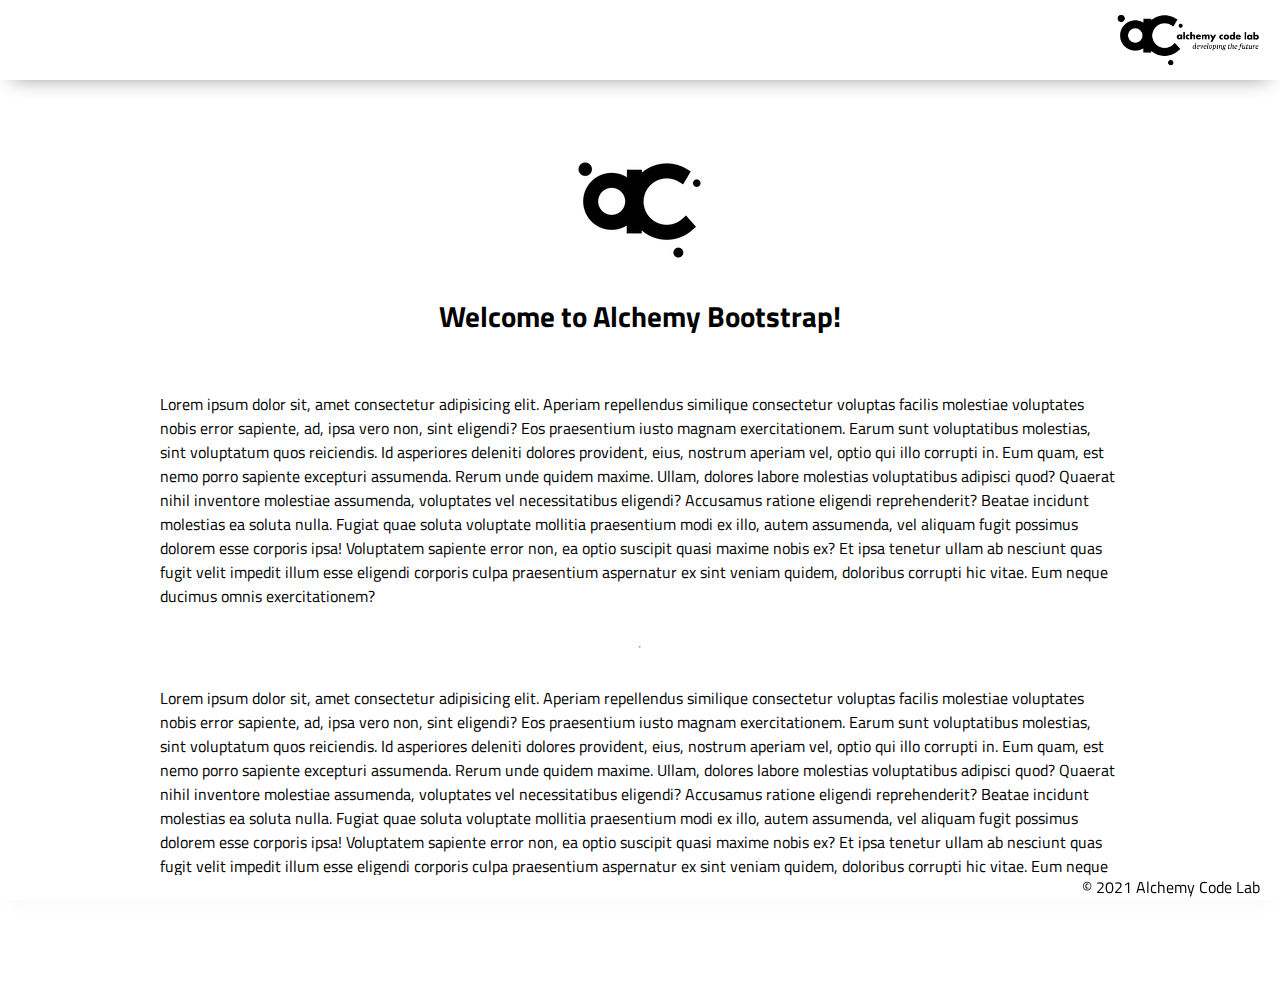
==== index.html @ 5a8f8533 "Initial commit" ====
<!DOCTYPE html>
<html lang="en">

<head>
    <meta charset="UTF-8">
    <meta name="viewport" content="width=device-width, initial-scale=1.0">
    <meta http-equiv="X-UA-Compatible" content="ie=edge">
    <link href="https://fonts.googleapis.com/css2?family=Titillium+Web:wght@300&display=swap" rel="stylesheet">
    <link rel="stylesheet" href="./styles/reset.css">
    <link rel="stylesheet" href="./styles/style.css">
    <link rel="stylesheet" href="./styles/home.css">
    <title>Document</title>
</head>

<body>
    <header>
        <div class="gutter-right logo">
            <img src="./assets/big-logo.png" />
        </div>
    </header>
    <main>
        <section class="main-section">
            <img class="main-logo" src="./assets/alchemy-logo.png" />
            <h2>
                Welcome to Alchemy Bootstrap!
            </h2>

            <p>
                Lorem ipsum dolor sit, amet consectetur adipisicing elit. Aperiam repellendus similique consectetur
                voluptas facilis molestiae voluptates nobis error sapiente, ad, ipsa vero non, sint eligendi? Eos
                praesentium iusto magnam exercitationem.
                Earum sunt voluptatibus molestias, sint voluptatum quos reiciendis. Id asperiores deleniti dolores
                provident, eius, nostrum aperiam vel, optio qui illo corrupti in. Eum quam, est nemo porro sapiente
                excepturi assumenda.
                Rerum unde quidem maxime. Ullam, dolores labore molestias voluptatibus adipisci quod? Quaerat nihil
                inventore molestiae assumenda, voluptates vel necessitatibus eligendi? Accusamus ratione eligendi
                reprehenderit? Beatae incidunt molestias ea soluta nulla.
                Fugiat quae soluta voluptate mollitia praesentium modi ex illo, autem assumenda, vel aliquam fugit
                possimus dolorem esse corporis ipsa! Voluptatem sapiente error non, ea optio suscipit quasi maxime nobis
                ex?
                Et ipsa tenetur ullam ab nesciunt quas fugit velit impedit illum esse eligendi corporis culpa
                praesentium aspernatur ex sint veniam quidem, doloribus corrupti hic vitae. Eum neque ducimus omnis
                exercitationem?
            </p>
            <hr />
            <p>
                Lorem ipsum dolor sit, amet consectetur adipisicing elit. Aperiam repellendus similique consectetur
                voluptas facilis molestiae voluptates nobis error sapiente, ad, ipsa vero non, sint eligendi? Eos
                praesentium iusto magnam exercitationem.
                Earum sunt voluptatibus molestias, sint voluptatum quos reiciendis. Id asperiores deleniti dolores
                provident, eius, nostrum aperiam vel, optio qui illo corrupti in. Eum quam, est nemo porro sapiente
                excepturi assumenda.
                Rerum unde quidem maxime. Ullam, dolores labore molestias voluptatibus adipisci quod? Quaerat nihil
                inventore molestiae assumenda, voluptates vel necessitatibus eligendi? Accusamus ratione eligendi
                reprehenderit? Beatae incidunt molestias ea soluta nulla.
                Fugiat quae soluta voluptate mollitia praesentium modi ex illo, autem assumenda, vel aliquam fugit
                possimus dolorem esse corporis ipsa! Voluptatem sapiente error non, ea optio suscipit quasi maxime nobis
                ex?
                Et ipsa tenetur ullam ab nesciunt quas fugit velit impedit illum esse eligendi corporis culpa
                praesentium aspernatur ex sint veniam quidem, doloribus corrupti hic vitae. Eum neque ducimus omnis
                exercitationem?
            </p>

        </section>
    </main>
    <footer>
        <div class="copy gutter-right">&copy; 2021 Alchemy Code Lab</div>
    </footer>

    <script type="module" src="./app.js"></script>
</body>

</html>
---- styles/style.css ----
body {
    /* feel free to update these css variables for a quick theme */
    
    --color1: white;
    --color2: white;
    --color3: white;
    --color4: white;
    --color5: white;
    
    /* https://coolors.co/generate and click export -> scss to get the colors to copy and paste below*/
        
    /* --color1: hsla(349, 69%, 76%, 1);
    --color2: hsla(207, 67%, 44%, 1);
    --color3: hsla(200, 61%, 56%, 1);
    --color4: hsla(187, 41%, 94%, 1);
    --color5: hsla(170, 28%, 95%, 1); */

    /* --color1: hsla(45, 86%, 83%, 1);
    --color2: hsla(135, 65%, 98%, 1);
    --color3: hsla(315, 37%, 86%, 1);
    --color4: hsla(45, 73%, 98%, 1);
    --color5: hsla(224, 40%, 79%, 1); */
    
    --header-height: 80px;
    --shadow: 0px 10px 20px -12px rgba(0,0,0,0.45);
    --gutter: 30px;
    --footer-height: 25px;
    
    font-family: 'Titillium Web', sans-serif;
    background-color: var(--color2);
}

main {
    display: flex;
    flex-direction: column;
    justify-content: center;
    align-items: center;
    margin-bottom: calc(var(--footer-height));
}

section {
    background-color: var(--color5);
    max-width: 80%;
    display: flex;
    flex-direction: column;
    justify-content: center;
    align-items: center;
    padding-top: var(--gutter);
    padding-bottom: var(--gutter);
    margin-top: var(--gutter);
    margin-bottom: var(--gutter);
    border: solid 2px var(--color1);
}

header {
    display: flex;
    justify-content: flex-end;
    background-color: var(--color3);
    height: var(--header-height);
    box-shadow: var(--shadow);
}


h2 {
    font-size: 1.8rem;
    font-weight: bold;
}

.gutter-right {
    margin-right: 20px;
}

header img {
    height: var(--header-height);
}

p {
    margin: var(--gutter);
}
  
footer {
    position: fixed;
    width: 100%;
    bottom: 0;
    height: var(--footer-height);
    display: flex;
    justify-content: flex-end;
    background-color: var(--color3);
    box-shadow: var(--shadow);
}
---- styles/home.css ----
/* add home page styles here */
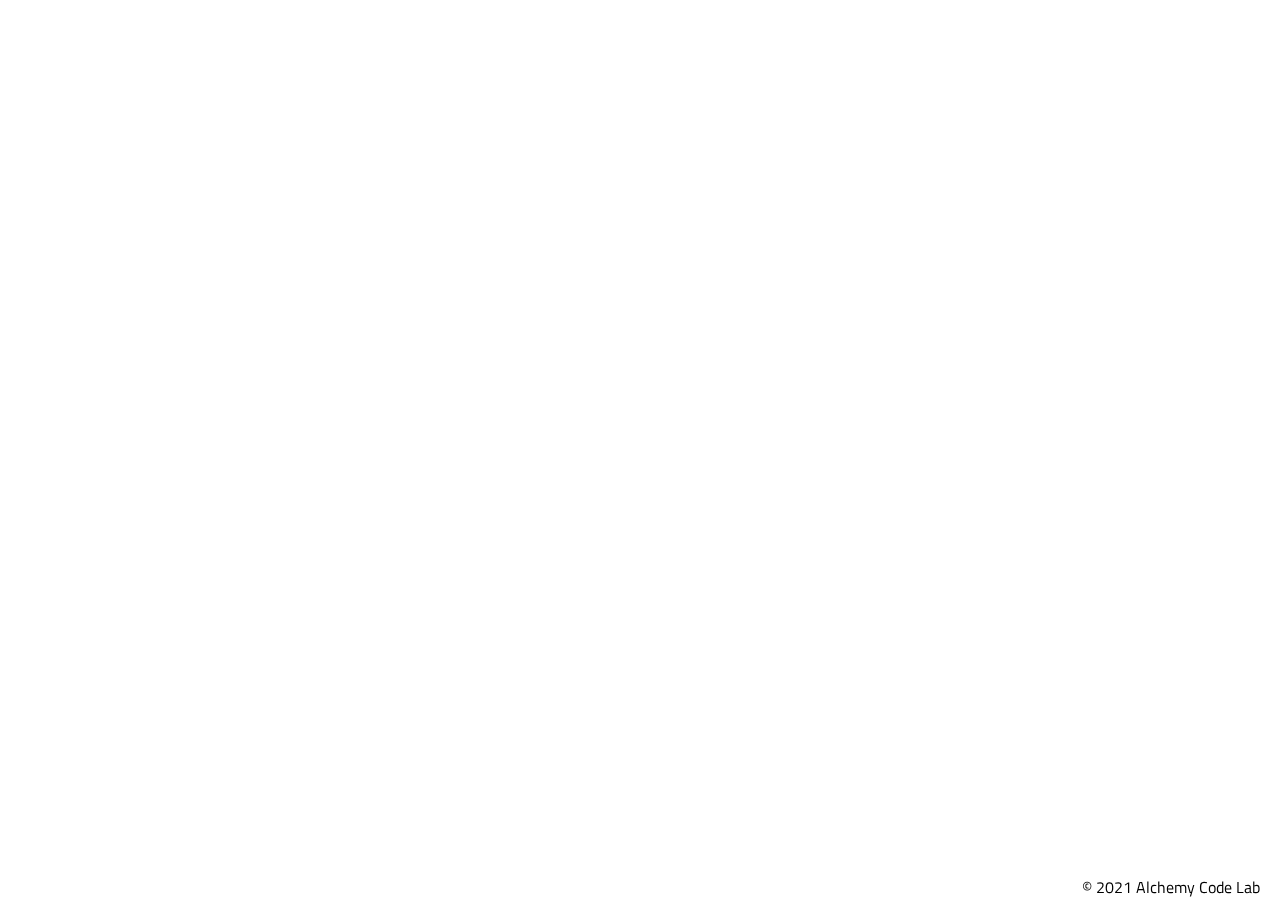
==== commit 8879c8b8: "put most of it together now, just finished images, testing after foood" ====
--- a/index.html
+++ b/index.html
@@ -9,65 +9,17 @@
     <link rel="stylesheet" href="./styles/reset.css">
     <link rel="stylesheet" href="./styles/style.css">
     <link rel="stylesheet" href="./styles/home.css">
-    <title>Document</title>
+    <title>Consoles</title>
 </head>
 
 <body>
-    <header>
-        <div class="gutter-right logo">
-            <img src="./assets/big-logo.png" />
-        </div>
-    </header>
     <main>
-        <section class="main-section">
-            <img class="main-logo" src="./assets/alchemy-logo.png" />
-            <h2>
-                Welcome to Alchemy Bootstrap!
-            </h2>
+    </main>
 
-            <p>
-                Lorem ipsum dolor sit, amet consectetur adipisicing elit. Aperiam repellendus similique consectetur
-                voluptas facilis molestiae voluptates nobis error sapiente, ad, ipsa vero non, sint eligendi? Eos
-                praesentium iusto magnam exercitationem.
-                Earum sunt voluptatibus molestias, sint voluptatum quos reiciendis. Id asperiores deleniti dolores
-                provident, eius, nostrum aperiam vel, optio qui illo corrupti in. Eum quam, est nemo porro sapiente
-                excepturi assumenda.
-                Rerum unde quidem maxime. Ullam, dolores labore molestias voluptatibus adipisci quod? Quaerat nihil
-                inventore molestiae assumenda, voluptates vel necessitatibus eligendi? Accusamus ratione eligendi
-                reprehenderit? Beatae incidunt molestias ea soluta nulla.
-                Fugiat quae soluta voluptate mollitia praesentium modi ex illo, autem assumenda, vel aliquam fugit
-                possimus dolorem esse corporis ipsa! Voluptatem sapiente error non, ea optio suscipit quasi maxime nobis
-                ex?
-                Et ipsa tenetur ullam ab nesciunt quas fugit velit impedit illum esse eligendi corporis culpa
-                praesentium aspernatur ex sint veniam quidem, doloribus corrupti hic vitae. Eum neque ducimus omnis
-                exercitationem?
-            </p>
-            <hr />
-            <p>
-                Lorem ipsum dolor sit, amet consectetur adipisicing elit. Aperiam repellendus similique consectetur
-                voluptas facilis molestiae voluptates nobis error sapiente, ad, ipsa vero non, sint eligendi? Eos
-                praesentium iusto magnam exercitationem.
-                Earum sunt voluptatibus molestias, sint voluptatum quos reiciendis. Id asperiores deleniti dolores
-                provident, eius, nostrum aperiam vel, optio qui illo corrupti in. Eum quam, est nemo porro sapiente
-                excepturi assumenda.
-                Rerum unde quidem maxime. Ullam, dolores labore molestias voluptatibus adipisci quod? Quaerat nihil
-                inventore molestiae assumenda, voluptates vel necessitatibus eligendi? Accusamus ratione eligendi
-                reprehenderit? Beatae incidunt molestias ea soluta nulla.
-                Fugiat quae soluta voluptate mollitia praesentium modi ex illo, autem assumenda, vel aliquam fugit
-                possimus dolorem esse corporis ipsa! Voluptatem sapiente error non, ea optio suscipit quasi maxime nobis
-                ex?
-                Et ipsa tenetur ullam ab nesciunt quas fugit velit impedit illum esse eligendi corporis culpa
-                praesentium aspernatur ex sint veniam quidem, doloribus corrupti hic vitae. Eum neque ducimus omnis
-                exercitationem?
-            </p>
-
-        </section>
-    </main>
     <footer>
         <div class="copy gutter-right">&copy; 2021 Alchemy Code Lab</div>
     </footer>
-
-    <script type="module" src="./app.js"></script>
+<script type="module" src="./app.js"></script>
 </body>
 
 </html>
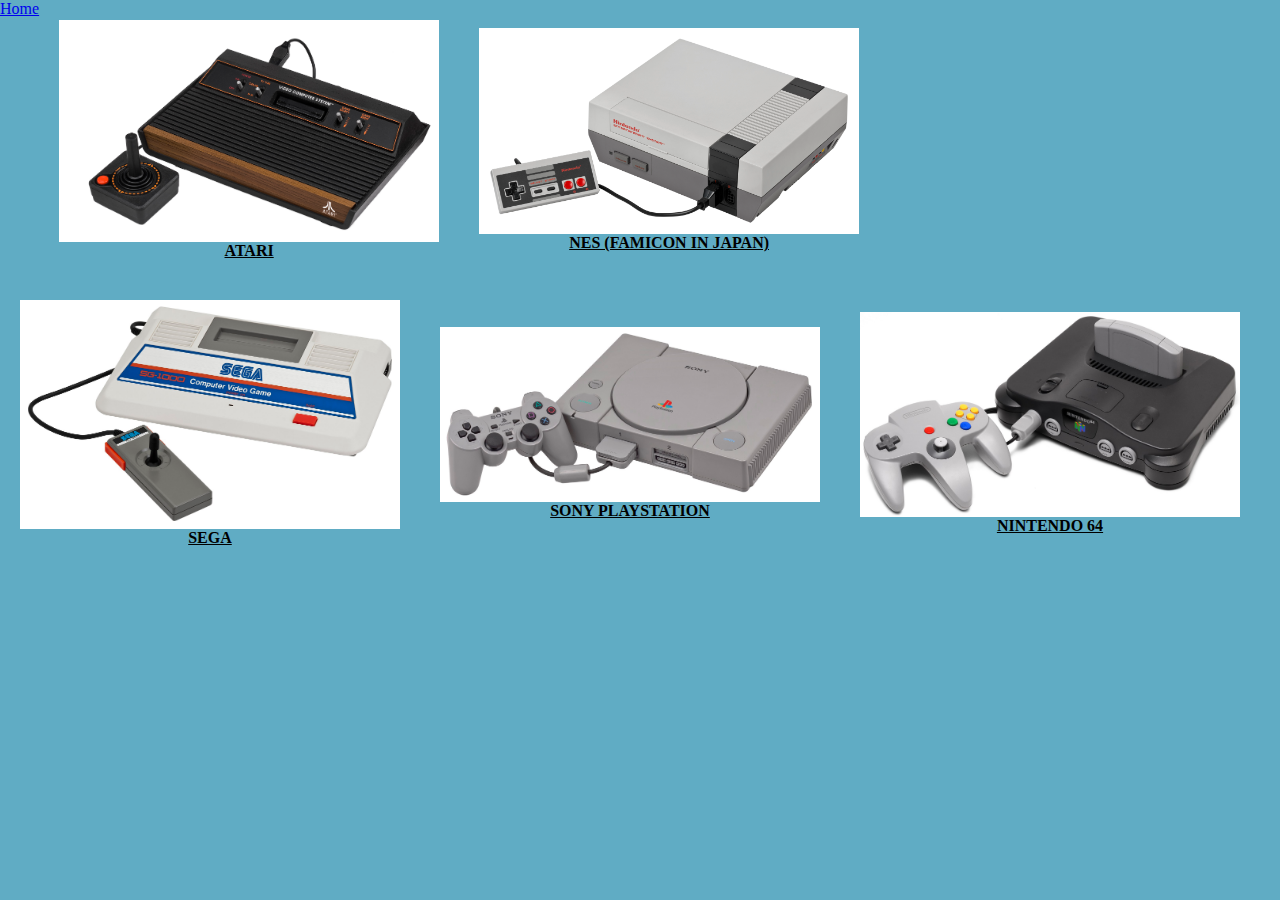
==== commit 473ee146: "nailed it, just needs tests" ====
--- a/index.html
+++ b/index.html
@@ -13,12 +13,9 @@
 </head>
 
 <body>
-    <main>
+    <main><a href="/">Home</a>
     </main>
 
-    <footer>
-        <div class="copy gutter-right">&copy; 2021 Alchemy Code Lab</div>
-    </footer>
 <script type="module" src="./app.js"></script>
 </body>
 
--- a/styles/style.css
+++ b/styles/style.css
@@ -1,91 +1,53 @@
-
 body {
-    /* feel free to update these css variables for a quick theme */
-    
-    --color1: white;
-    --color2: white;
-    --color3: white;
-    --color4: white;
-    --color5: white;
-    
-    /* https://coolors.co/generate and click export -> scss to get the colors to copy and paste below*/
-        
-    /* --color1: hsla(349, 69%, 76%, 1);
-    --color2: hsla(207, 67%, 44%, 1);
-    --color3: hsla(200, 61%, 56%, 1);
-    --color4: hsla(187, 41%, 94%, 1);
-    --color5: hsla(170, 28%, 95%, 1); */
-
-    /* --color1: hsla(45, 86%, 83%, 1);
-    --color2: hsla(135, 65%, 98%, 1);
-    --color3: hsla(315, 37%, 86%, 1);
-    --color4: hsla(45, 73%, 98%, 1);
-    --color5: hsla(224, 40%, 79%, 1); */
-    
-    --header-height: 80px;
-    --shadow: 0px 10px 20px -12px rgba(0,0,0,0.45);
-    --gutter: 30px;
-    --footer-height: 25px;
-    
-    font-family: 'Titillium Web', sans-serif;
-    background-color: var(--color2);
+    background-color: rgb(96, 172, 196)
 }
 
 main {
     display: flex;
-    flex-direction: column;
-    justify-content: center;
-    align-items: center;
-    margin-bottom: calc(var(--footer-height));
+    flex-wrap: wrap;
+    margin-bottom: 40px;
+    background-size: cover;
+    height: 640px;
+    align-content: flex-start;
+    position: relative;
 }
 
-section {
-    background-color: var(--color5);
-    max-width: 80%;
+#console-image{
+    width: 400px;
+    margin: 10px;
+    border-radius: 5px;
+    padding: 10px;
     display: flex;
     flex-direction: column;
+    align-items: center;
     justify-content: center;
-    align-items: center;
-    padding-top: var(--gutter);
-    padding-bottom: var(--gutter);
-    margin-top: var(--gutter);
-    margin-bottom: var(--gutter);
-    border: solid 2px var(--color1);
+    text-align: center;
 }
 
-header {
+.console {
+    width: 400px;
+    margin: 10px;
+    border-radius: 5px;
+    padding: 10px;
     display: flex;
-    justify-content: flex-end;
-    background-color: var(--color3);
-    height: var(--header-height);
-    box-shadow: var(--shadow);
+    flex-direction: column;
+    align-items: center;
+    justify-content: center;
+    text-align: center;
+}
+.console a {
+    display: flex;
+    flex-direction: column;
+    align-items: center;
+    justify-content: center;
+    text-align: center;
+    color: inherit;
+}
+.console img {
+    width: 100%;
 }
 
-
-h2 {
-    font-size: 1.8rem;
+.name {
+    text-transform: uppercase;
     font-weight: bold;
 }
-
-.gutter-right {
-    margin-right: 20px;
-}
-
-header img {
-    height: var(--header-height);
-}
-
-p {
-    margin: var(--gutter);
-}
-  
-footer {
-    position: fixed;
-    width: 100%;
-    bottom: 0;
-    height: var(--footer-height);
-    display: flex;
-    justify-content: flex-end;
-    background-color: var(--color3);
-    box-shadow: var(--shadow);
-}
